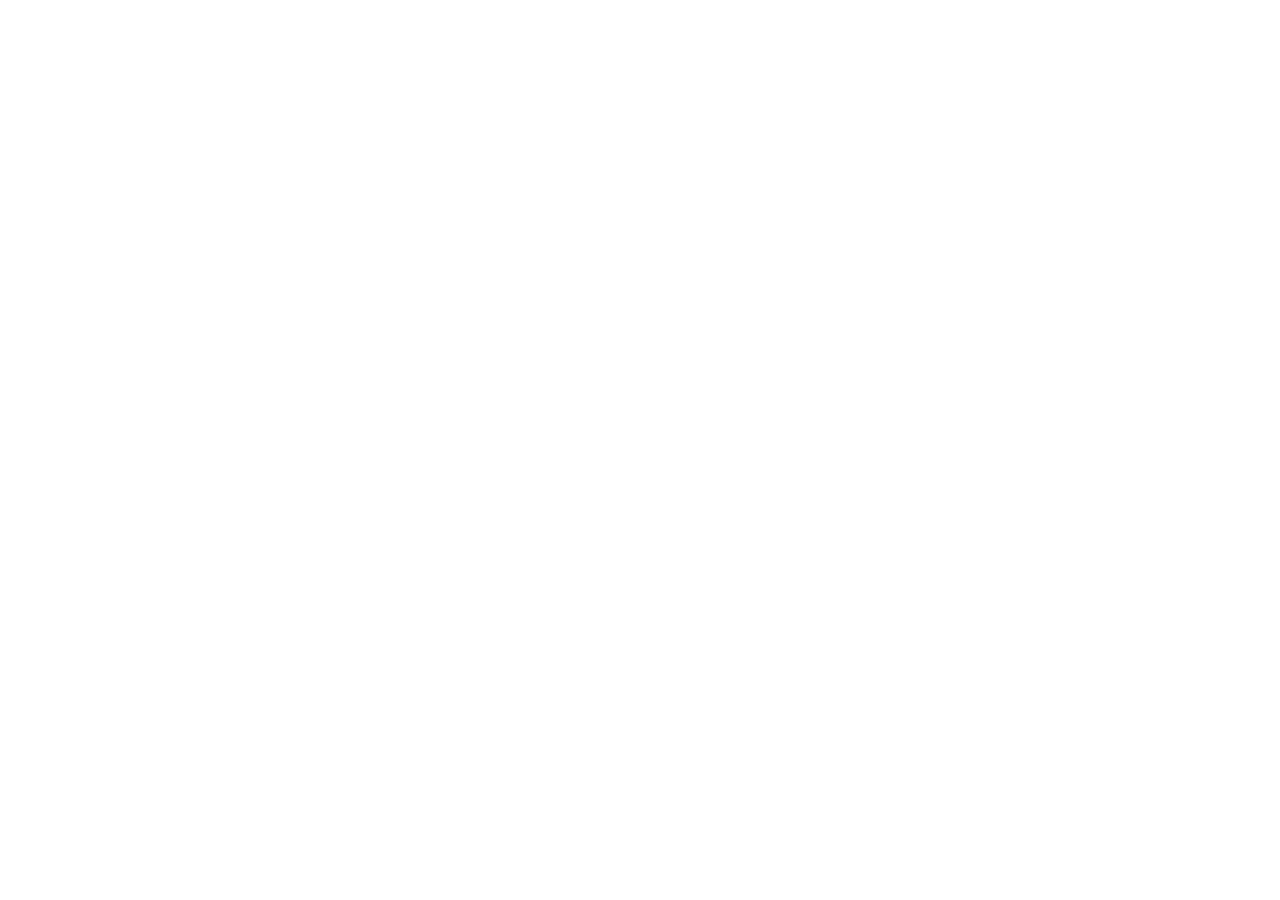
==== index.html @ 211b63ac "first commit" ====
<!DOCTYPE html>
<html lang="en">
<head>
    <meta charset="UTF-8">
    <meta name="viewport" content="width=device-width, initial-scale=1.0">
    <title>Document</title>

    <!-- link CSS -->
     <link rel="stylesheet" href="./CSS/style.css">
</head>
<body>
   
    
    <script src="./script.js"></script>
</body>
</html>
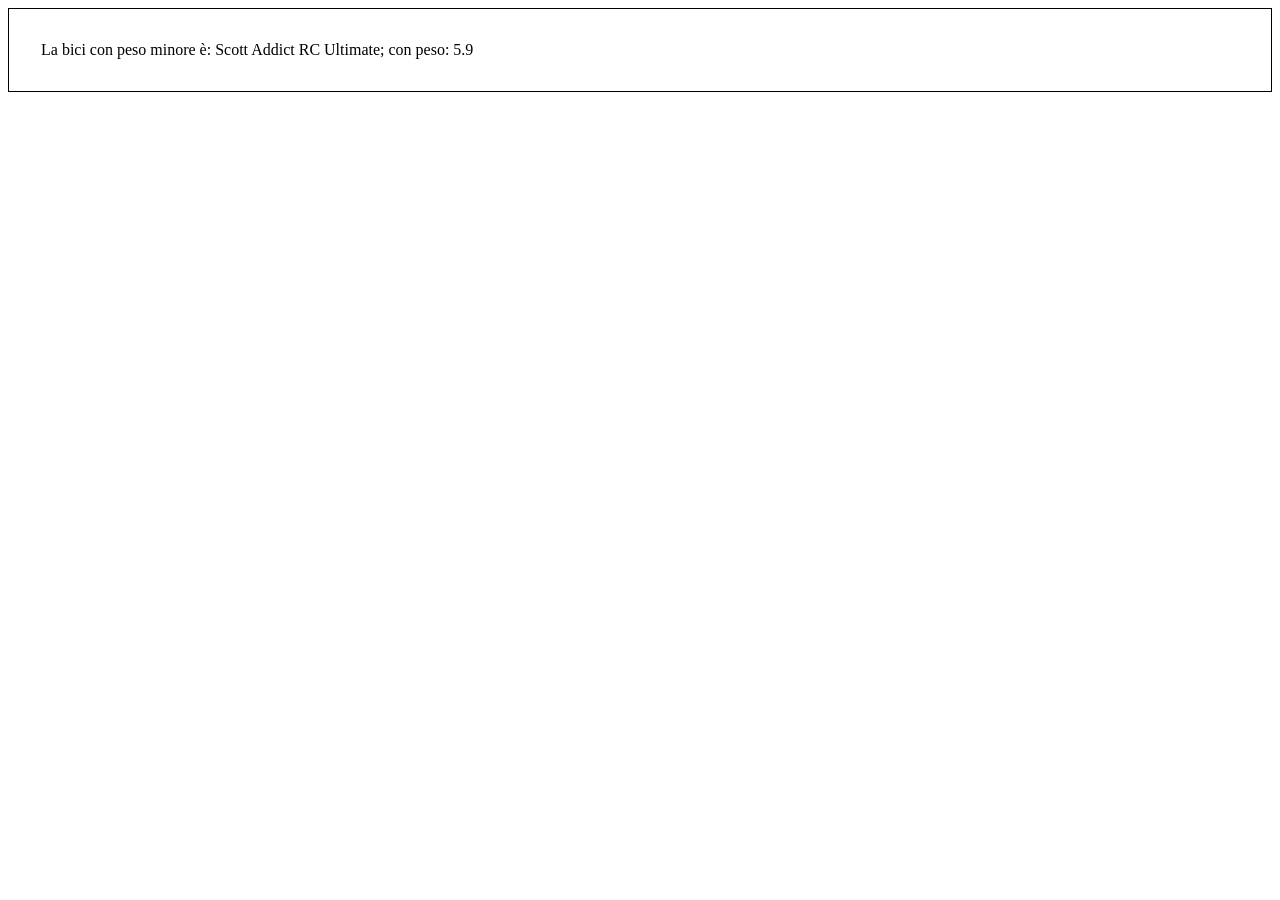
==== commit 7205a972: "Complete snack 1" ====
--- a/index.html
+++ b/index.html
@@ -10,6 +10,9 @@
 </head>
 <body>
    
+    <div id="boxBike">
+        
+    </div>
     
     <script src="./script.js"></script>
 </body>
--- a/CSS/style.css
+++ b/CSS/style.css
@@ -0,0 +1,4 @@
+div {
+    border: 1px solid black;
+    padding: 2rem;
+}
